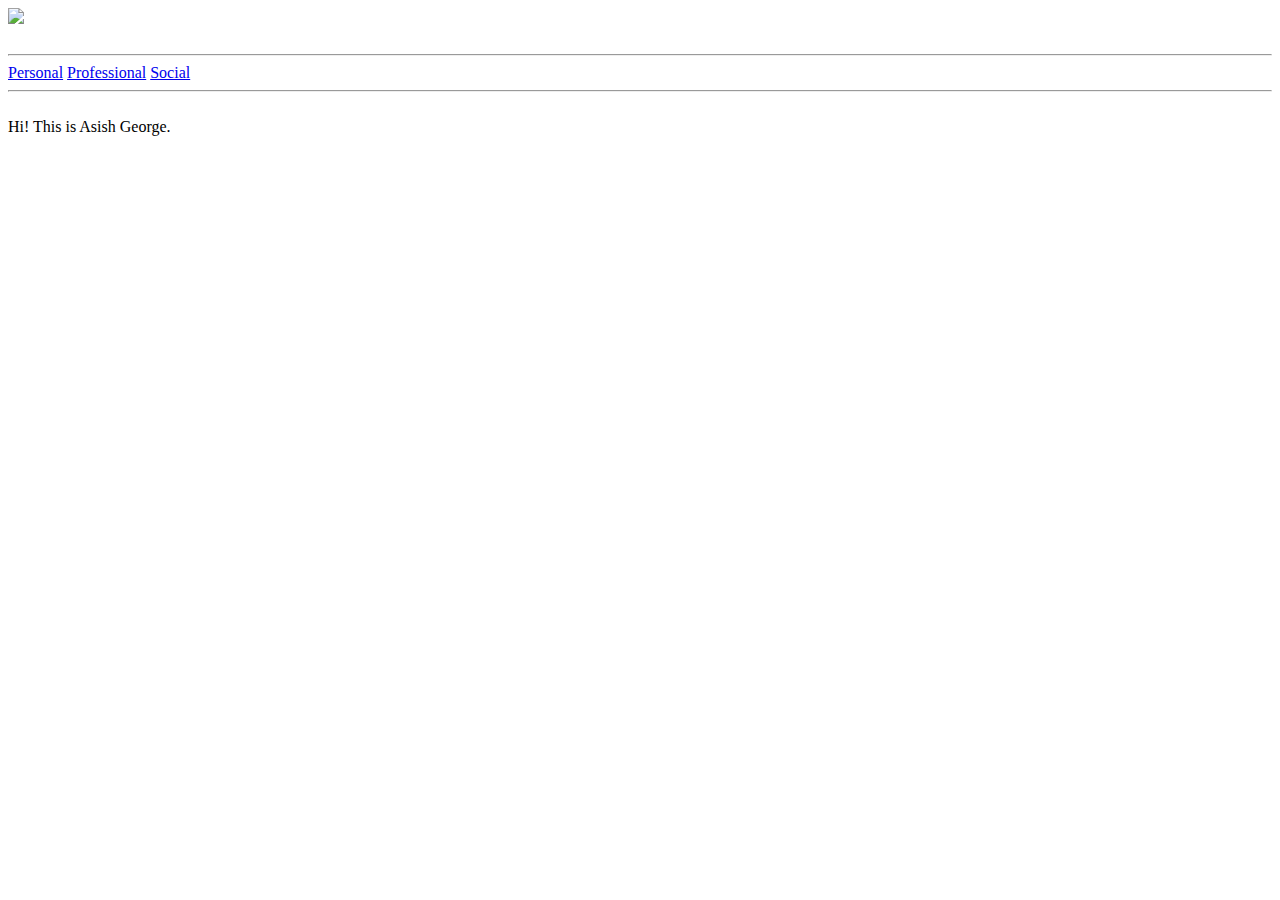
==== ui/index.html @ ad687c60 "[imad-console] Updates ui/index.html" ====
<!doctype html>
<html>
    <head>
        <link href="/ui/style.css" rel="stylesheet" />
    </head>
    <body>
        <div class="center">
            <img src="https://pbs.twimg.com/profile_images/745555009085988865/XsFIVr6x.jpg" class="img-medium"/>
        </div>
        <br>
        <hr/>
        
        <div>
            <a href='/personal.html'>Personal</a>
            <a href='/professional.html'>Professional</a>
            <a href='/social.html'>Social</a>
        </div>
        <hr/>
        <br>
        <div class="center text-big bold">
            Hi! This is Asish George.
        </div>
        <script type="text/javascript" src="/ui/main.js">
        </script>
    </body>
</html>
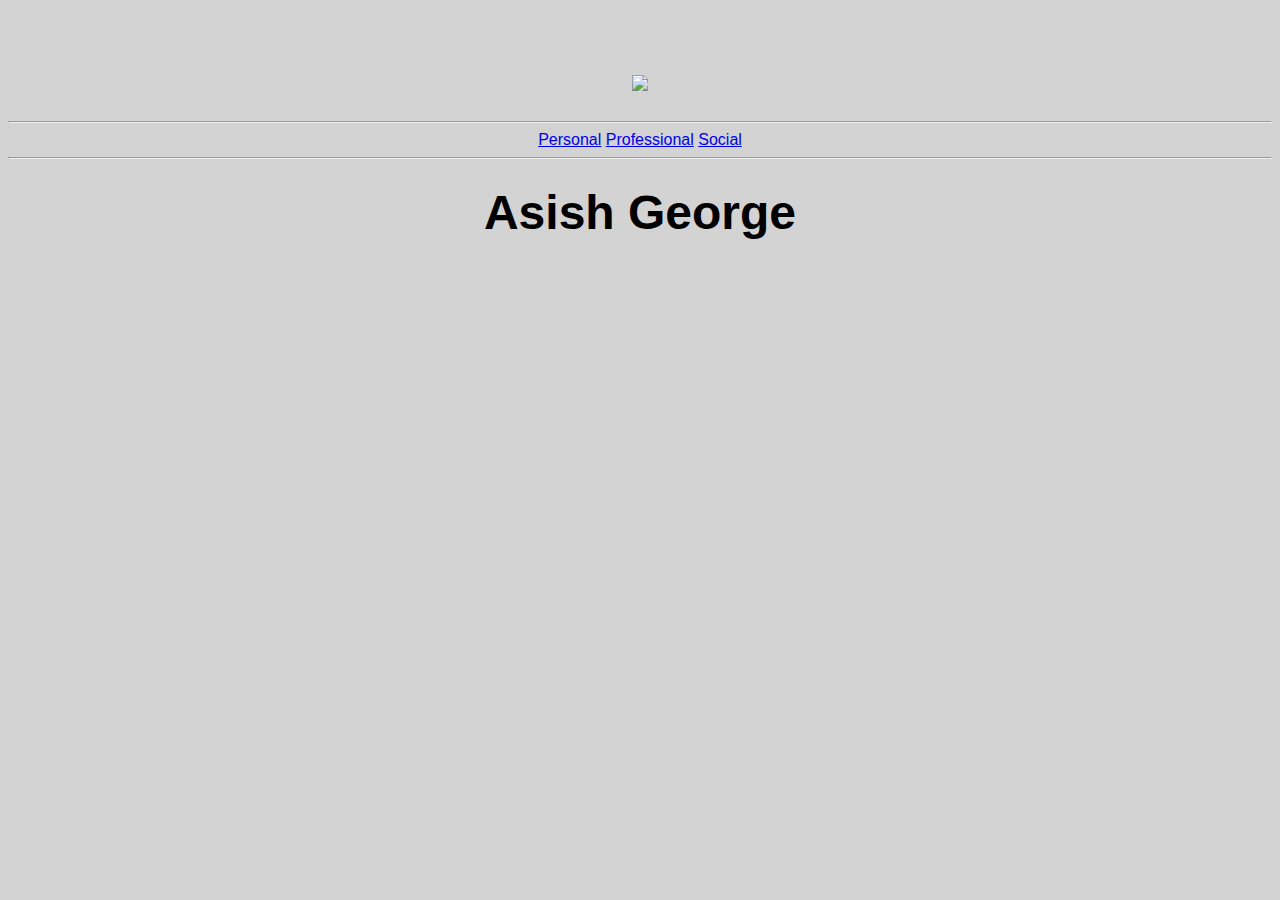
==== commit db14c502: "[imad-console] Updates ui/index.html" ====
--- a/ui/index.html
+++ b/ui/index.html
@@ -10,7 +10,7 @@
         <br>
         <hr/>
         
-        <div>
+        <div class="center">
             <a href='/personal.html'>Personal</a>
             <a href='/professional.html'>Professional</a>
             <a href='/social.html'>Social</a>
@@ -18,7 +18,7 @@
         <hr/>
         <br>
         <div class="center text-big bold">
-            Hi! This is Asish George.
+            Asish George
         </div>
         <script type="text/javascript" src="/ui/main.js">
         </script>
--- a/ui/style.css
+++ b/ui/style.css
@@ -0,0 +1,22 @@
+body {
+    font-family: sans-serif;
+    background-color: lightgrey;
+    margin-top: 75px;
+}
+
+.center {
+    text-align: center;
+}
+
+.text-big {
+    font-size: 300%;
+}
+
+.bold {
+    font-weight: bold;
+}
+
+.img-medium {
+    height: 200px;
+}
+
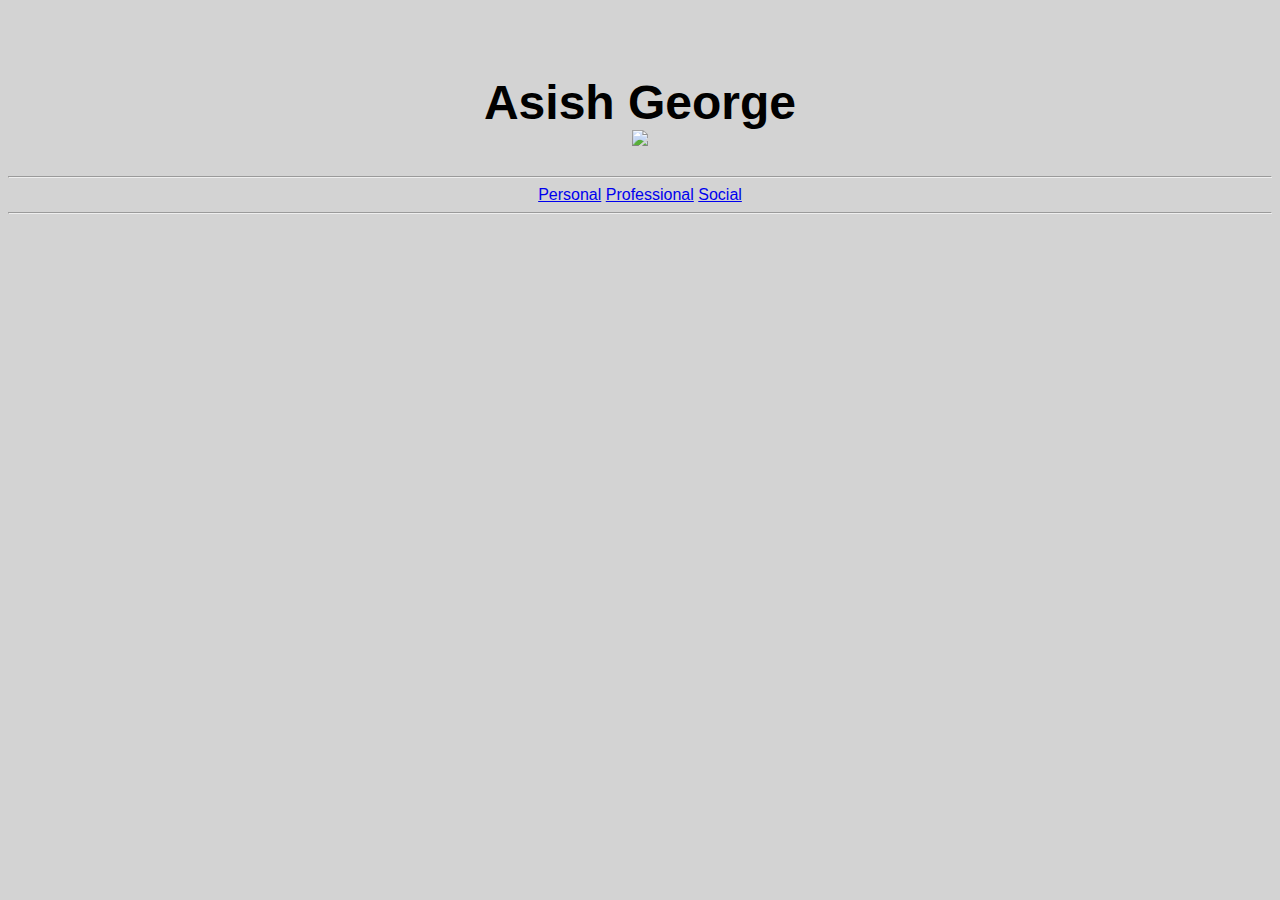
==== commit f247a400: "[imad-console] Updates ui/index.html" ====
--- a/ui/index.html
+++ b/ui/index.html
@@ -4,6 +4,11 @@
         <link href="/ui/style.css" rel="stylesheet" />
     </head>
     <body>
+        
+        <div class="center text-big bold">
+            Asish George
+        </div>
+        
         <div class="center">
             <img src="https://pbs.twimg.com/profile_images/745555009085988865/XsFIVr6x.jpg" class="img-medium"/>
         </div>
@@ -17,9 +22,7 @@
         </div>
         <hr/>
         <br>
-        <div class="center text-big bold">
-            Asish George
-        </div>
+
         <script type="text/javascript" src="/ui/main.js">
         </script>
     </body>
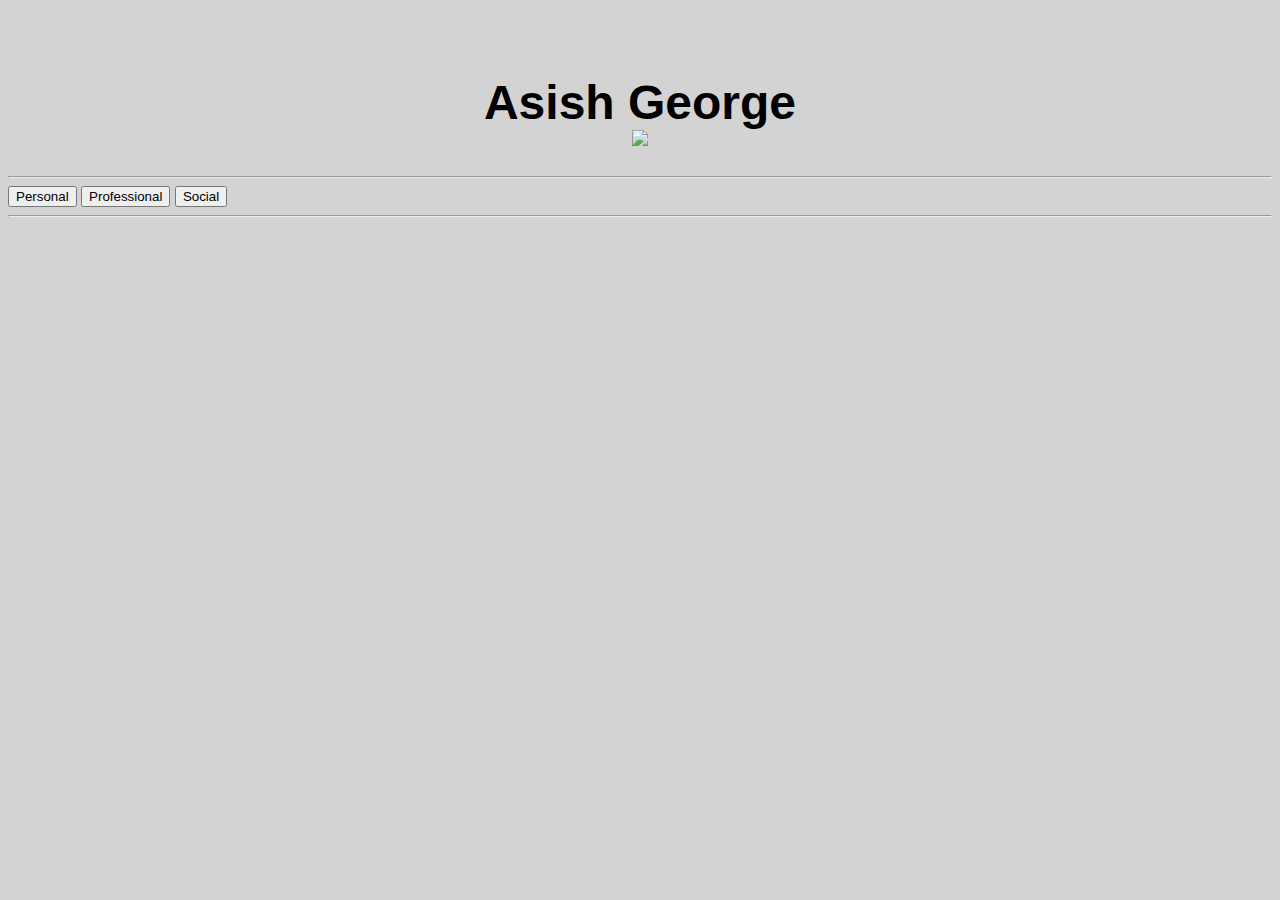
==== commit 80514ea9: "[imad-console] Updates ui/index.html" ====
--- a/ui/index.html
+++ b/ui/index.html
@@ -15,10 +15,11 @@
         <br>
         <hr/>
         
-        <div class="center">
-            <a href='/personal.html'>Personal</a>
-            <a href='/professional.html'>Professional</a>
-            <a href='/social.html'>Social</a>
+        <div class="buttons">
+            <button id = "personal">Personal</button>
+            <button id = "professional">Professional</button>
+            <button id = "social">Social</button>
+            
         </div>
         <hr/>
         <br>
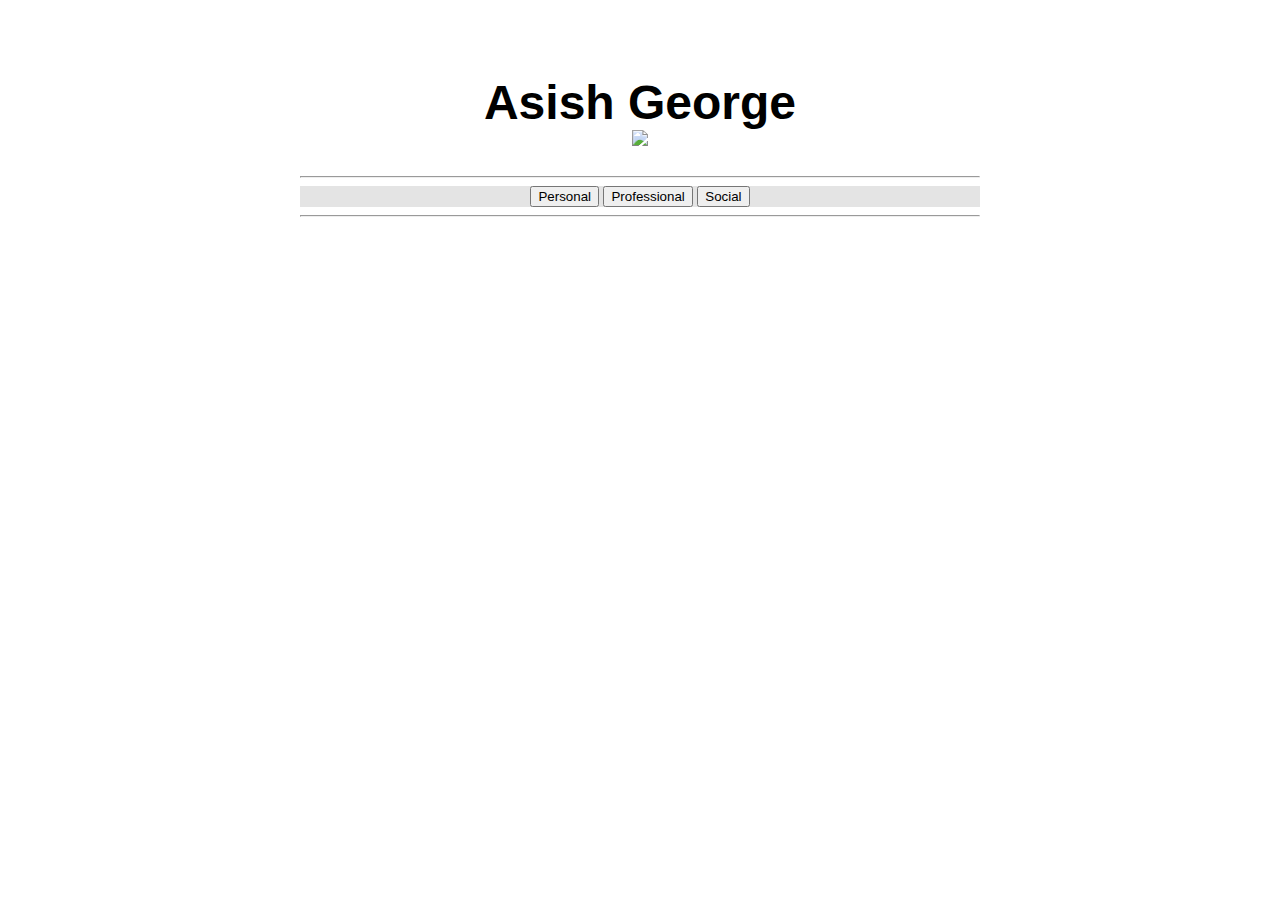
==== commit 7e8afa8f: "[imad-console] Updates ui/index.html" ====
--- a/ui/index.html
+++ b/ui/index.html
@@ -21,6 +21,9 @@
             <button id = "social">Social</button>
             
         </div>
+        <div>
+            <span id = 'data'></span>
+        </div>
         <hr/>
         <br>
 
--- a/ui/style.css
+++ b/ui/style.css
@@ -1,7 +1,10 @@
 body {
     font-family: sans-serif;
-    background-color: lightgrey;
+    background-color: white;
     margin-top: 75px;
+    margin-left: 300px;
+    margin-right: 300px;
+    
 }
 
 .center {
@@ -20,3 +23,10 @@
     height: 200px;
 }
 
+.buttons{
+    text-align: center;
+    background-color: rgb(228, 228, 228);
+    align-items: center;
+    align-content: center;
+    align-self: center;
+}
